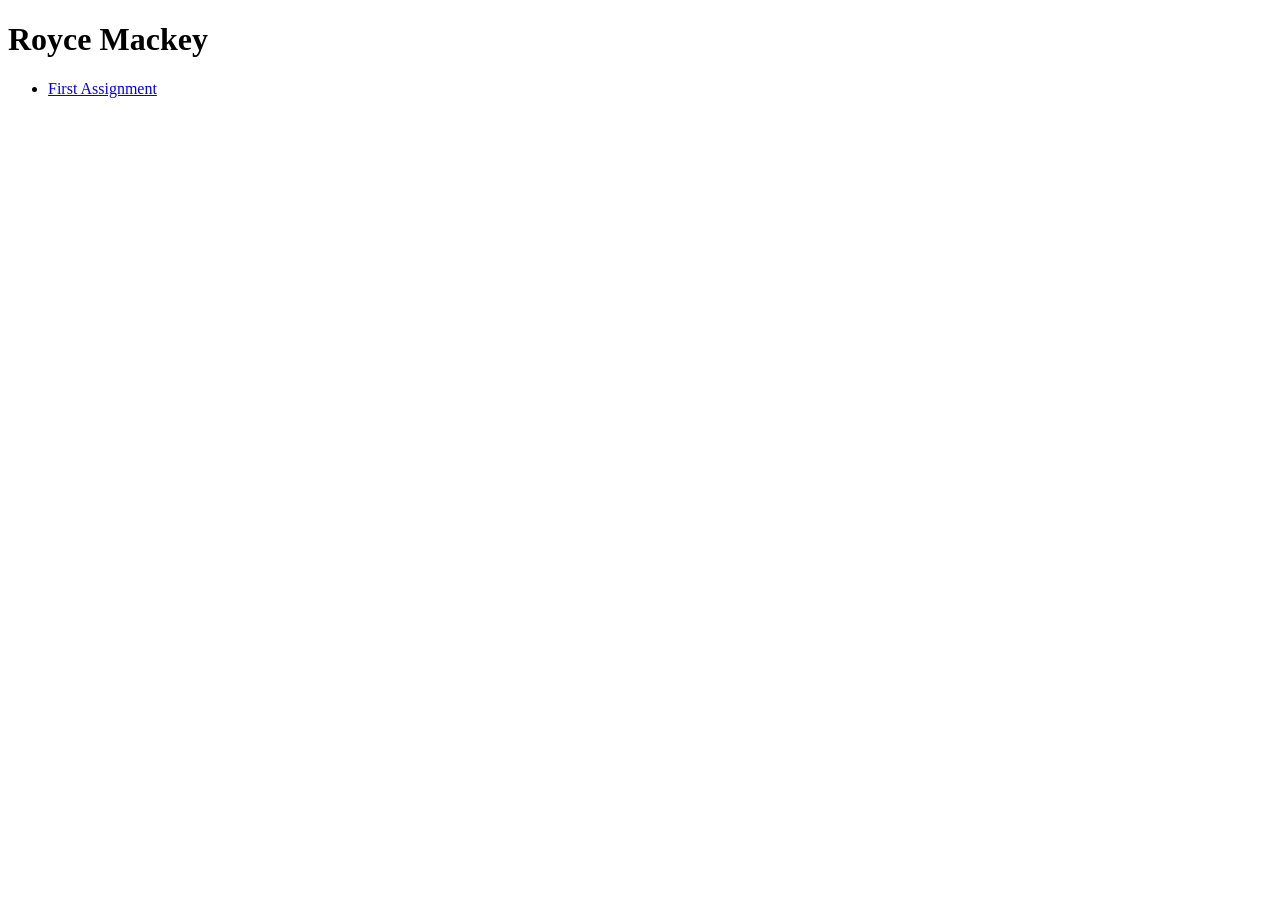
==== index.html @ d095460f "Added new project" ====
<!doctype html>

<html lang="en">
<head>
  <meta charset="utf-8">

  <title>IFSC 1310 | Royce Mackey</title>
  <meta name="description" content="Workspace for IFSC class" />
  <meta name="author" content="Royce Mackey" />

</head>

<body>
  <h1>Royce Mackey</h1>
  
  <ul>
      <li><a href="gordo/index.html">First Assignment</a></li>
      
  </ul>
  
  
  
  
  
  
</body>
</html>
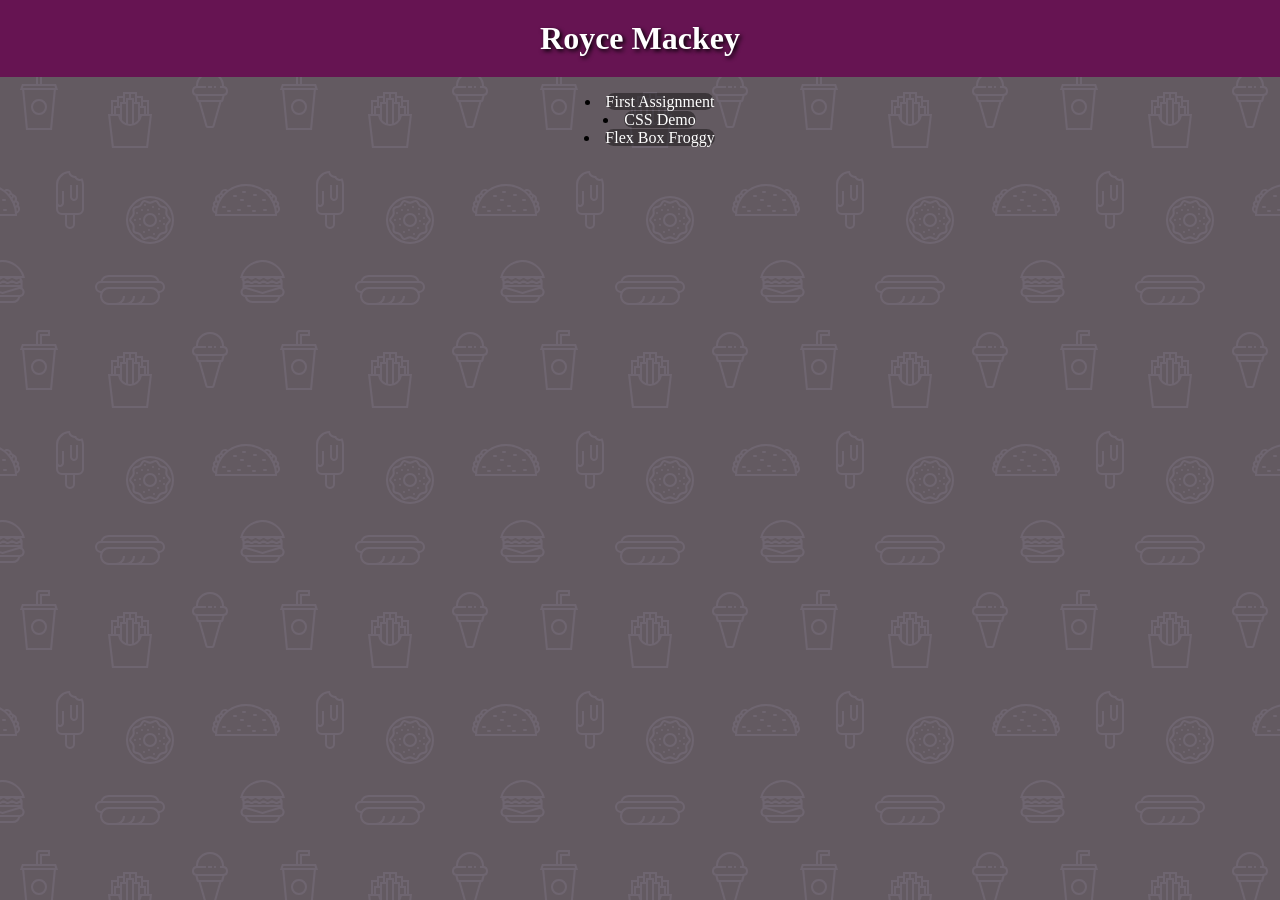
==== commit 977e0fa5: "flexbox froggy" ====
--- a/index.html
+++ b/index.html
@@ -7,6 +7,7 @@
   <title>IFSC 1310 | Royce Mackey</title>
   <meta name="description" content="Workspace for IFSC class" />
   <meta name="author" content="Royce Mackey" />
+  <link rel="stylesheet" href="assets/css/style.css"/>
 
 </head>
 
@@ -15,7 +16,8 @@
   
   <ul>
       <li><a href="gordo/index.html">First Assignment</a></li>
-      
+      <li><a href="css-demo/index.html">CSS Demo</a></li>
+      <li><a href="flexboxfroggy/index.html">Flex Box Froggy</a></li>
   </ul>
   
   
--- a/assets/css/style.css
+++ b/assets/css/style.css
@@ -0,0 +1,59 @@
+body{
+    background:#635A61;
+    margin:0;
+    padding:0;
+    
+background-image: url("data:image/svg+xml,%3Csvg xmlns='http://www.w3.org/2000/svg' width='260' height='260' viewBox='0 0 260 260'%3E%3Cg fill-rule='evenodd'%3E%3Cg fill='%239C92AC' fill-opacity='0.19'%3E%3Cpath d='M24.37 16c.2.65.39 1.32.54 2H21.17l1.17 2.34.45.9-.24.11V28a5 5 0 0 1-2.23 8.94l-.02.06a8 8 0 0 1-7.75 6h-20a8 8 0 0 1-7.74-6l-.02-.06A5 5 0 0 1-17.45 28v-6.76l-.79-1.58-.44-.9.9-.44.63-.32H-20a23.01 23.01 0 0 1 44.37-2zm-36.82 2a1 1 0 0 0-.44.1l-3.1 1.56.89 1.79 1.31-.66a3 3 0 0 1 2.69 0l2.2 1.1a1 1 0 0 0 .9 0l2.21-1.1a3 3 0 0 1 2.69 0l2.2 1.1a1 1 0 0 0 .9 0l2.21-1.1a3 3 0 0 1 2.69 0l2.2 1.1a1 1 0 0 0 .86.02l2.88-1.27a3 3 0 0 1 2.43 0l2.88 1.27a1 1 0 0 0 .85-.02l3.1-1.55-.89-1.79-1.42.71a3 3 0 0 1-2.56.06l-2.77-1.23a1 1 0 0 0-.4-.09h-.01a1 1 0 0 0-.4.09l-2.78 1.23a3 3 0 0 1-2.56-.06l-2.3-1.15a1 1 0 0 0-.45-.11h-.01a1 1 0 0 0-.44.1L.9 19.22a3 3 0 0 1-2.69 0l-2.2-1.1a1 1 0 0 0-.45-.11h-.01a1 1 0 0 0-.44.1l-2.21 1.11a3 3 0 0 1-2.69 0l-2.2-1.1a1 1 0 0 0-.45-.11h-.01zm0-2h-4.9a21.01 21.01 0 0 1 39.61 0h-2.09l-.06-.13-.26.13h-32.31zm30.35 7.68l1.36-.68h1.3v2h-36v-1.15l.34-.17 1.36-.68h2.59l1.36.68a3 3 0 0 0 2.69 0l1.36-.68h2.59l1.36.68a3 3 0 0 0 2.69 0L2.26 23h2.59l1.36.68a3 3 0 0 0 2.56.06l1.67-.74h3.23l1.67.74a3 3 0 0 0 2.56-.06zM-13.82 27l16.37 4.91L18.93 27h-32.75zm-.63 2h.34l16.66 5 16.67-5h.33a3 3 0 1 1 0 6h-34a3 3 0 1 1 0-6zm1.35 8a6 6 0 0 0 5.65 4h20a6 6 0 0 0 5.66-4H-13.1z'/%3E%3Cpath id='path6_fill-copy' d='M284.37 16c.2.65.39 1.32.54 2H281.17l1.17 2.34.45.9-.24.11V28a5 5 0 0 1-2.23 8.94l-.02.06a8 8 0 0 1-7.75 6h-20a8 8 0 0 1-7.74-6l-.02-.06a5 5 0 0 1-2.24-8.94v-6.76l-.79-1.58-.44-.9.9-.44.63-.32H240a23.01 23.01 0 0 1 44.37-2zm-36.82 2a1 1 0 0 0-.44.1l-3.1 1.56.89 1.79 1.31-.66a3 3 0 0 1 2.69 0l2.2 1.1a1 1 0 0 0 .9 0l2.21-1.1a3 3 0 0 1 2.69 0l2.2 1.1a1 1 0 0 0 .9 0l2.21-1.1a3 3 0 0 1 2.69 0l2.2 1.1a1 1 0 0 0 .86.02l2.88-1.27a3 3 0 0 1 2.43 0l2.88 1.27a1 1 0 0 0 .85-.02l3.1-1.55-.89-1.79-1.42.71a3 3 0 0 1-2.56.06l-2.77-1.23a1 1 0 0 0-.4-.09h-.01a1 1 0 0 0-.4.09l-2.78 1.23a3 3 0 0 1-2.56-.06l-2.3-1.15a1 1 0 0 0-.45-.11h-.01a1 1 0 0 0-.44.1l-2.21 1.11a3 3 0 0 1-2.69 0l-2.2-1.1a1 1 0 0 0-.45-.11h-.01a1 1 0 0 0-.44.1l-2.21 1.11a3 3 0 0 1-2.69 0l-2.2-1.1a1 1 0 0 0-.45-.11h-.01zm0-2h-4.9a21.01 21.01 0 0 1 39.61 0h-2.09l-.06-.13-.26.13h-32.31zm30.35 7.68l1.36-.68h1.3v2h-36v-1.15l.34-.17 1.36-.68h2.59l1.36.68a3 3 0 0 0 2.69 0l1.36-.68h2.59l1.36.68a3 3 0 0 0 2.69 0l1.36-.68h2.59l1.36.68a3 3 0 0 0 2.56.06l1.67-.74h3.23l1.67.74a3 3 0 0 0 2.56-.06zM246.18 27l16.37 4.91L278.93 27h-32.75zm-.63 2h.34l16.66 5 16.67-5h.33a3 3 0 1 1 0 6h-34a3 3 0 1 1 0-6zm1.35 8a6 6 0 0 0 5.65 4h20a6 6 0 0 0 5.66-4H246.9z'/%3E%3Cpath d='M159.5 21.02A9 9 0 0 0 151 15h-42a9 9 0 0 0-8.5 6.02 6 6 0 0 0 .02 11.96A8.99 8.99 0 0 0 109 45h42a9 9 0 0 0 8.48-12.02 6 6 0 0 0 .02-11.96zM151 17h-42a7 7 0 0 0-6.33 4h54.66a7 7 0 0 0-6.33-4zm-9.34 26a8.98 8.98 0 0 0 3.34-7h-2a7 7 0 0 1-7 7h-4.34a8.98 8.98 0 0 0 3.34-7h-2a7 7 0 0 1-7 7h-4.34a8.98 8.98 0 0 0 3.34-7h-2a7 7 0 0 1-7 7h-7a7 7 0 1 1 0-14h42a7 7 0 1 1 0 14h-9.34zM109 27a9 9 0 0 0-7.48 4H101a4 4 0 1 1 0-8h58a4 4 0 0 1 0 8h-.52a9 9 0 0 0-7.48-4h-42z'/%3E%3Cpath d='M39 115a8 8 0 1 0 0-16 8 8 0 0 0 0 16zm6-8a6 6 0 1 1-12 0 6 6 0 0 1 12 0zm-3-29v-2h8v-6H40a4 4 0 0 0-4 4v10H22l-1.33 4-.67 2h2.19L26 130h26l3.81-40H58l-.67-2L56 84H42v-6zm-4-4v10h2V74h8v-2h-8a2 2 0 0 0-2 2zm2 12h14.56l.67 2H22.77l.67-2H40zm13.8 4H24.2l3.62 38h22.36l3.62-38z'/%3E%3Cpath d='M129 92h-6v4h-6v4h-6v14h-3l.24 2 3.76 32h36l3.76-32 .24-2h-3v-14h-6v-4h-6v-4h-8zm18 22v-12h-4v4h3v8h1zm-3 0v-6h-4v6h4zm-6 6v-16h-4v19.17c1.6-.7 2.97-1.8 4-3.17zm-6 3.8V100h-4v23.8a10.04 10.04 0 0 0 4 0zm-6-.63V104h-4v16a10.04 10.04 0 0 0 4 3.17zm-6-9.17v-6h-4v6h4zm-6 0v-8h3v-4h-4v12h1zm27-12v-4h-4v4h3v4h1v-4zm-6 0v-8h-4v4h3v4h1zm-6-4v-4h-4v8h1v-4h3zm-6 4v-4h-4v8h1v-4h3zm7 24a12 12 0 0 0 11.83-10h7.92l-3.53 30h-32.44l-3.53-30h7.92A12 12 0 0 0 130 126z'/%3E%3Cpath d='M212 86v2h-4v-2h4zm4 0h-2v2h2v-2zm-20 0v.1a5 5 0 0 0-.56 9.65l.06.25 1.12 4.48a2 2 0 0 0 1.94 1.52h.01l7.02 24.55a2 2 0 0 0 1.92 1.45h4.98a2 2 0 0 0 1.92-1.45l7.02-24.55a2 2 0 0 0 1.95-1.52L224.5 96l.06-.25a5 5 0 0 0-.56-9.65V86a14 14 0 0 0-28 0zm4 0h6v2h-9a3 3 0 1 0 0 6H223a3 3 0 1 0 0-6H220v-2h2a12 12 0 1 0-24 0h2zm-1.44 14l-1-4h24.88l-1 4h-22.88zm8.95 26l-6.86-24h18.7l-6.86 24h-4.98zM150 242a22 22 0 1 0 0-44 22 22 0 0 0 0 44zm24-22a24 24 0 1 1-48 0 24 24 0 0 1 48 0zm-28.38 17.73l2.04-.87a6 6 0 0 1 4.68 0l2.04.87a2 2 0 0 0 2.5-.82l1.14-1.9a6 6 0 0 1 3.79-2.75l2.15-.5a2 2 0 0 0 1.54-2.12l-.19-2.2a6 6 0 0 1 1.45-4.46l1.45-1.67a2 2 0 0 0 0-2.62l-1.45-1.67a6 6 0 0 1-1.45-4.46l.2-2.2a2 2 0 0 0-1.55-2.13l-2.15-.5a6 6 0 0 1-3.8-2.75l-1.13-1.9a2 2 0 0 0-2.5-.8l-2.04.86a6 6 0 0 1-4.68 0l-2.04-.87a2 2 0 0 0-2.5.82l-1.14 1.9a6 6 0 0 1-3.79 2.75l-2.15.5a2 2 0 0 0-1.54 2.12l.19 2.2a6 6 0 0 1-1.45 4.46l-1.45 1.67a2 2 0 0 0 0 2.62l1.45 1.67a6 6 0 0 1 1.45 4.46l-.2 2.2a2 2 0 0 0 1.55 2.13l2.15.5a6 6 0 0 1 3.8 2.75l1.13 1.9a2 2 0 0 0 2.5.8zm2.82.97a4 4 0 0 1 3.12 0l2.04.87a4 4 0 0 0 4.99-1.62l1.14-1.9a4 4 0 0 1 2.53-1.84l2.15-.5a4 4 0 0 0 3.09-4.24l-.2-2.2a4 4 0 0 1 .97-2.98l1.45-1.67a4 4 0 0 0 0-5.24l-1.45-1.67a4 4 0 0 1-.97-2.97l.2-2.2a4 4 0 0 0-3.09-4.25l-2.15-.5a4 4 0 0 1-2.53-1.84l-1.14-1.9a4 4 0 0 0-5-1.62l-2.03.87a4 4 0 0 1-3.12 0l-2.04-.87a4 4 0 0 0-4.99 1.62l-1.14 1.9a4 4 0 0 1-2.53 1.84l-2.15.5a4 4 0 0 0-3.09 4.24l.2 2.2a4 4 0 0 1-.97 2.98l-1.45 1.67a4 4 0 0 0 0 5.24l1.45 1.67a4 4 0 0 1 .97 2.97l-.2 2.2a4 4 0 0 0 3.09 4.25l2.15.5a4 4 0 0 1 2.53 1.84l1.14 1.9a4 4 0 0 0 5 1.62l2.03-.87zM152 207a1 1 0 1 1 2 0 1 1 0 0 1-2 0zm6 2a1 1 0 1 1 2 0 1 1 0 0 1-2 0zm-11 1a1 1 0 1 1 2 0 1 1 0 0 1-2 0zm-6 0a1 1 0 1 1 2 0 1 1 0 0 1-2 0zm3-5a1 1 0 1 1 2 0 1 1 0 0 1-2 0zm-8 8a1 1 0 1 1 2 0 1 1 0 0 1-2 0zm3 6a1 1 0 1 1 2 0 1 1 0 0 1-2 0zm0 6a1 1 0 1 1 2 0 1 1 0 0 1-2 0zm4 7a1 1 0 1 1 2 0 1 1 0 0 1-2 0zm5-2a1 1 0 1 1 2 0 1 1 0 0 1-2 0zm5 4a1 1 0 1 1 2 0 1 1 0 0 1-2 0zm4-6a1 1 0 1 1 2 0 1 1 0 0 1-2 0zm6-4a1 1 0 1 1 2 0 1 1 0 0 1-2 0zm-4-3a1 1 0 1 1 2 0 1 1 0 0 1-2 0zm4-3a1 1 0 1 1 2 0 1 1 0 0 1-2 0zm-5-4a1 1 0 1 1 2 0 1 1 0 0 1-2 0zm-24 6a1 1 0 1 1 2 0 1 1 0 0 1-2 0zm16 5a5 5 0 1 0 0-10 5 5 0 0 0 0 10zm7-5a7 7 0 1 1-14 0 7 7 0 0 1 14 0zm86-29a1 1 0 0 0 0 2h2a1 1 0 0 0 0-2h-2zm19 9a1 1 0 0 1 1-1h2a1 1 0 0 1 0 2h-2a1 1 0 0 1-1-1zm-14 5a1 1 0 0 0 0 2h2a1 1 0 0 0 0-2h-2zm-25 1a1 1 0 0 0 0 2h2a1 1 0 0 0 0-2h-2zm5 4a1 1 0 0 0 0 2h2a1 1 0 0 0 0-2h-2zm9 0a1 1 0 0 1 1-1h2a1 1 0 0 1 0 2h-2a1 1 0 0 1-1-1zm15 1a1 1 0 0 1 1-1h2a1 1 0 0 1 0 2h-2a1 1 0 0 1-1-1zm12-2a1 1 0 0 0 0 2h2a1 1 0 0 0 0-2h-2zm-11-14a1 1 0 0 1 1-1h2a1 1 0 0 1 0 2h-2a1 1 0 0 1-1-1zm-19 0a1 1 0 0 0 0 2h2a1 1 0 0 0 0-2h-2zm6 5a1 1 0 0 1 1-1h2a1 1 0 0 1 0 2h-2a1 1 0 0 1-1-1zm-25 15c0-.47.01-.94.03-1.4a5 5 0 0 1-1.7-8 3.99 3.99 0 0 1 1.88-5.18 5 5 0 0 1 3.4-6.22 3 3 0 0 1 1.46-1.05 5 5 0 0 1 7.76-3.27A30.86 30.86 0 0 1 246 184c6.79 0 13.06 2.18 18.17 5.88a5 5 0 0 1 7.76 3.27 3 3 0 0 1 1.47 1.05 5 5 0 0 1 3.4 6.22 4 4 0 0 1 1.87 5.18 4.98 4.98 0 0 1-1.7 8c.02.46.03.93.03 1.4v1h-62v-1zm.83-7.17a30.9 30.9 0 0 0-.62 3.57 3 3 0 0 1-.61-4.2c.37.28.78.49 1.23.63zm1.49-4.61c-.36.87-.68 1.76-.96 2.68a2 2 0 0 1-.21-3.71c.33.4.73.75 1.17 1.03zm2.32-4.54c-.54.86-1.03 1.76-1.49 2.68a3 3 0 0 1-.07-4.67 3 3 0 0 0 1.56 1.99zm1.14-1.7c.35-.5.72-.98 1.1-1.46a1 1 0 1 0-1.1 1.45zm5.34-5.77c-1.03.86-2 1.79-2.9 2.77a3 3 0 0 0-1.11-.77 3 3 0 0 1 4-2zm42.66 2.77c-.9-.98-1.87-1.9-2.9-2.77a3 3 0 0 1 4.01 2 3 3 0 0 0-1.1.77zm1.34 1.54c.38.48.75.96 1.1 1.45a1 1 0 1 0-1.1-1.45zm3.73 5.84c-.46-.92-.95-1.82-1.5-2.68a3 3 0 0 0 1.57-1.99 3 3 0 0 1-.07 4.67zm1.8 4.53c-.29-.9-.6-1.8-.97-2.67.44-.28.84-.63 1.17-1.03a2 2 0 0 1-.2 3.7zm1.14 5.51c-.14-1.21-.35-2.4-.62-3.57.45-.14.86-.35 1.23-.63a2.99 2.99 0 0 1-.6 4.2zM275 214a29 29 0 0 0-57.97 0h57.96zM72.33 198.12c-.21-.32-.34-.7-.34-1.12v-12h-2v12a4.01 4.01 0 0 0 7.09 2.54c.57-.69.91-1.57.91-2.54v-12h-2v12a1.99 1.99 0 0 1-2 2 2 2 0 0 1-1.66-.88zM75 176c.38 0 .74-.04 1.1-.12a4 4 0 0 0 6.19 2.4A13.94 13.94 0 0 1 84 185v24a6 6 0 0 1-6 6h-3v9a5 5 0 1 1-10 0v-9h-3a6 6 0 0 1-6-6v-24a14 14 0 0 1 14-14 5 5 0 0 0 5 5zm-17 15v12a1.99 1.99 0 0 0 1.22 1.84 2 2 0 0 0 2.44-.72c.21-.32.34-.7.34-1.12v-12h2v12a3.98 3.98 0 0 1-5.35 3.77 3.98 3.98 0 0 1-.65-.3V209a4 4 0 0 0 4 4h16a4 4 0 0 0 4-4v-24c.01-1.53-.23-2.88-.72-4.17-.43.1-.87.16-1.28.17a6 6 0 0 1-5.2-3 7 7 0 0 1-6.47-4.88A12 12 0 0 0 58 185v6zm9 24v9a3 3 0 1 0 6 0v-9h-6z'/%3E%3Cpath d='M-17 191a1 1 0 0 0 0 2h2a1 1 0 0 0 0-2h-2zm19 9a1 1 0 0 1 1-1h2a1 1 0 0 1 0 2H3a1 1 0 0 1-1-1zm-14 5a1 1 0 0 0 0 2h2a1 1 0 0 0 0-2h-2zm-25 1a1 1 0 0 0 0 2h2a1 1 0 0 0 0-2h-2zm5 4a1 1 0 0 0 0 2h2a1 1 0 0 0 0-2h-2zm9 0a1 1 0 0 1 1-1h2a1 1 0 0 1 0 2h-2a1 1 0 0 1-1-1zm15 1a1 1 0 0 1 1-1h2a1 1 0 0 1 0 2h-2a1 1 0 0 1-1-1zm12-2a1 1 0 0 0 0 2h2a1 1 0 0 0 0-2H4zm-11-14a1 1 0 0 1 1-1h2a1 1 0 0 1 0 2h-2a1 1 0 0 1-1-1zm-19 0a1 1 0 0 0 0 2h2a1 1 0 0 0 0-2h-2zm6 5a1 1 0 0 1 1-1h2a1 1 0 0 1 0 2h-2a1 1 0 0 1-1-1zm-25 15c0-.47.01-.94.03-1.4a5 5 0 0 1-1.7-8 3.99 3.99 0 0 1 1.88-5.18 5 5 0 0 1 3.4-6.22 3 3 0 0 1 1.46-1.05 5 5 0 0 1 7.76-3.27A30.86 30.86 0 0 1-14 184c6.79 0 13.06 2.18 18.17 5.88a5 5 0 0 1 7.76 3.27 3 3 0 0 1 1.47 1.05 5 5 0 0 1 3.4 6.22 4 4 0 0 1 1.87 5.18 4.98 4.98 0 0 1-1.7 8c.02.46.03.93.03 1.4v1h-62v-1zm.83-7.17a30.9 30.9 0 0 0-.62 3.57 3 3 0 0 1-.61-4.2c.37.28.78.49 1.23.63zm1.49-4.61c-.36.87-.68 1.76-.96 2.68a2 2 0 0 1-.21-3.71c.33.4.73.75 1.17 1.03zm2.32-4.54c-.54.86-1.03 1.76-1.49 2.68a3 3 0 0 1-.07-4.67 3 3 0 0 0 1.56 1.99zm1.14-1.7c.35-.5.72-.98 1.1-1.46a1 1 0 1 0-1.1 1.45zm5.34-5.77c-1.03.86-2 1.79-2.9 2.77a3 3 0 0 0-1.11-.77 3 3 0 0 1 4-2zm42.66 2.77c-.9-.98-1.87-1.9-2.9-2.77a3 3 0 0 1 4.01 2 3 3 0 0 0-1.1.77zm1.34 1.54c.38.48.75.96 1.1 1.45a1 1 0 1 0-1.1-1.45zm3.73 5.84c-.46-.92-.95-1.82-1.5-2.68a3 3 0 0 0 1.57-1.99 3 3 0 0 1-.07 4.67zm1.8 4.53c-.29-.9-.6-1.8-.97-2.67.44-.28.84-.63 1.17-1.03a2 2 0 0 1-.2 3.7zm1.14 5.51c-.14-1.21-.35-2.4-.62-3.57.45-.14.86-.35 1.23-.63a2.99 2.99 0 0 1-.6 4.2zM15 214a29 29 0 0 0-57.97 0h57.96z'/%3E%3C/g%3E%3C/g%3E%3C/svg%3E");
+
+
+
+
+
+
+
+
+
+}
+
+
+
+h1{ 
+    padding:20px;
+    margin:0;
+    display: block;
+    color:#fff;
+    text-align: center;
+    text-shadow: 2px 2px 4px #000;
+    background-color: #661452;
+}
+
+
+ul{
+
+  display: flex;
+  flex-direction: column;
+
+    justify-content:space-evenly;
+   align-items:center;
+   
+}
+
+
+ul a{
+    padding 5px;
+    margin:5px;
+ 
+    color:#FFFFFF;
+  text-decoration: none;
+  background-color:#636159;
+  
+  border-radius:20px;
+  background-color: rgba(0, 0, 0, .4);
+  transition: .5;
+  
+}
+
+
+ul a:hover{
+     background-color: rgba(0, 0, 0, .8);
+}
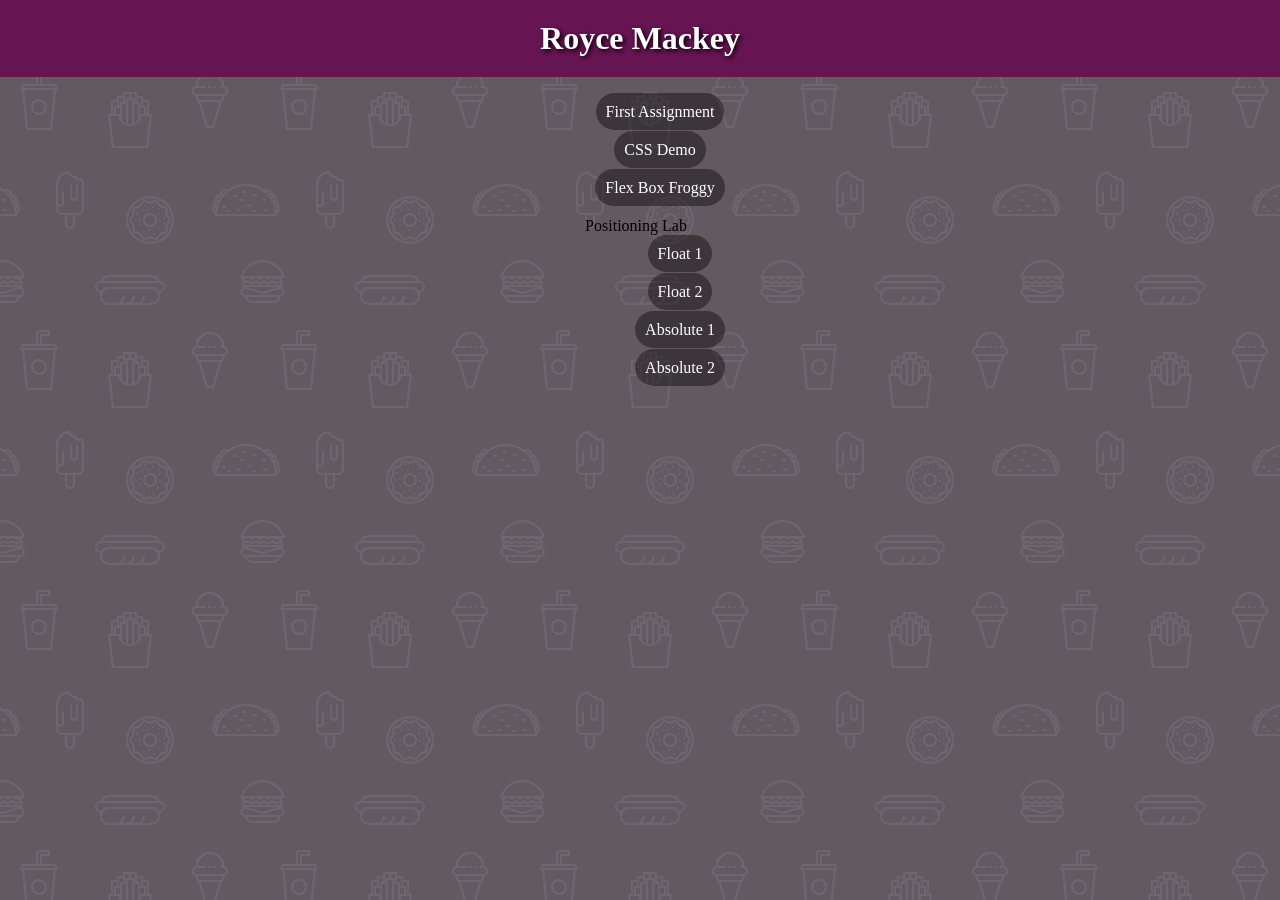
==== commit 6e7ebbe7: "positioning lab" ====
--- a/index.html
+++ b/index.html
@@ -18,6 +18,22 @@
       <li><a href="gordo/index.html">First Assignment</a></li>
       <li><a href="css-demo/index.html">CSS Demo</a></li>
       <li><a href="flexboxfroggy/index.html">Flex Box Froggy</a></li>
+      <li>Positioning Lab
+      <ul>
+        <li><a href="positioning-lab/float-1.html">Float 1</a></li>
+         <li><a href="positioning-lab/float-2.html">Float 2</a></li>
+          <li><a href="positioning-lab/absolute-1.html">Absolute 1</a></li>
+           <li><a href="positioning-lab/absolute-2.html">Absolute 2</a></li>
+        
+        
+        
+      </ul>
+      
+      
+     
+      
+      </li>
+    
   </ul>
   
   
--- a/assets/css/style.css
+++ b/assets/css/style.css
@@ -40,20 +40,26 @@
 
 
 ul a{
-    padding 5px;
-    margin:5px;
  
+    padding:10px;
     color:#FFFFFF;
   text-decoration: none;
   background-color:#636159;
   
   border-radius:20px;
   background-color: rgba(0, 0, 0, .4);
-  transition: .5;
+  transition: .7s;
   
 }
 
 
 ul a:hover{
      background-color: rgba(0, 0, 0, .8);
+}
+
+ul li{
+    padding:10px;
+    justify-content:space-around;
+     list-style-type: none;
+    
 }
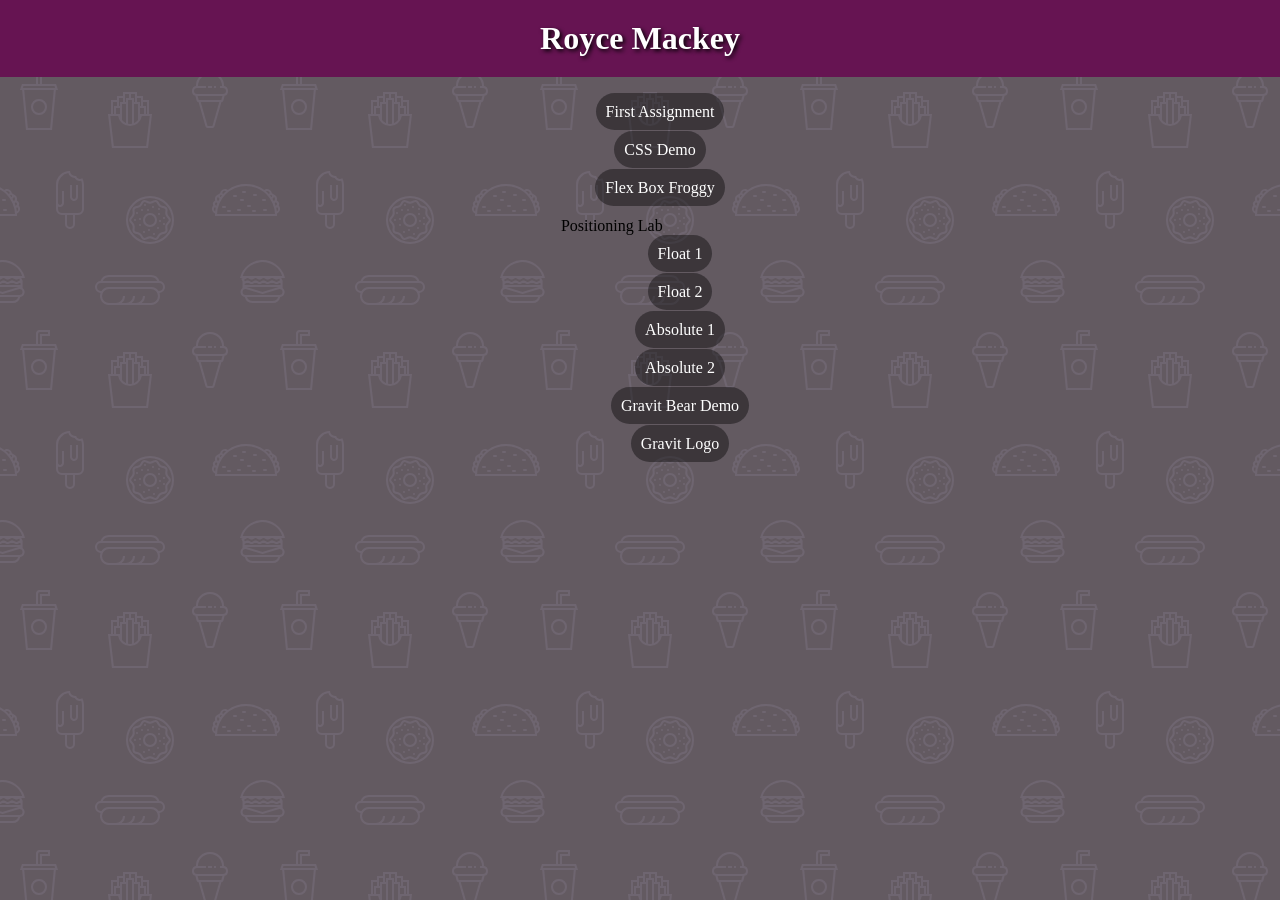
==== commit 0112b201: "gravit logo" ====
--- a/index.html
+++ b/index.html
@@ -24,7 +24,8 @@
          <li><a href="positioning-lab/float-2.html">Float 2</a></li>
           <li><a href="positioning-lab/absolute-1.html">Absolute 1</a></li>
            <li><a href="positioning-lab/absolute-2.html">Absolute 2</a></li>
-        
+           <li><a href="assets/img/bearstar.jpg">Gravit Bear Demo</a></li>
+            <li><a href="assets/img/gravit-logo.jpg">Gravit Logo</a></li>
         
         
       </ul>
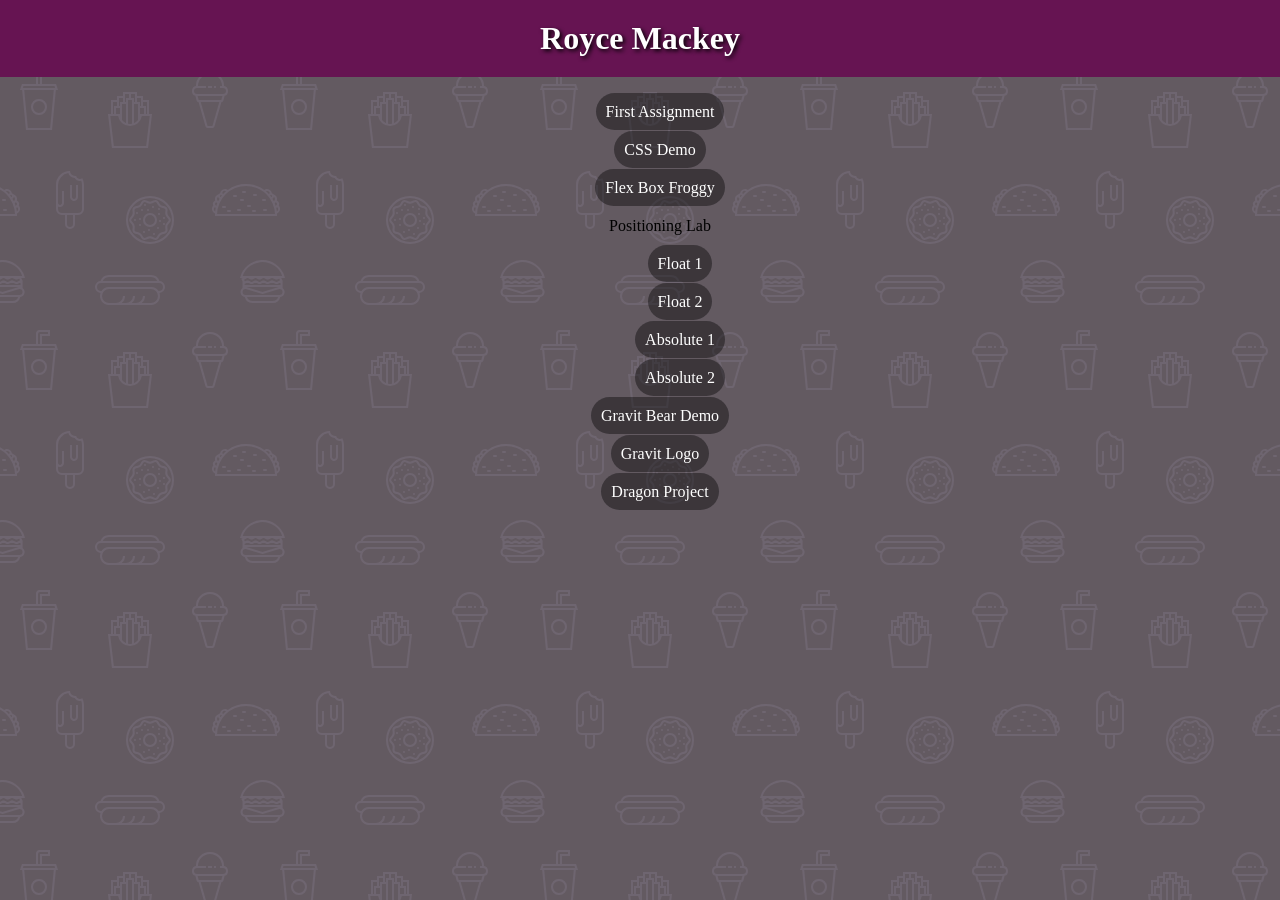
==== commit 760413ae: "Dragon Project" ====
--- a/index.html
+++ b/index.html
@@ -8,7 +8,7 @@
   <meta name="description" content="Workspace for IFSC class" />
   <meta name="author" content="Royce Mackey" />
   <link rel="stylesheet" href="assets/css/style.css"/>
-
+  <meta name="robots" content="noindex">
 </head>
 
 <body>
@@ -18,22 +18,22 @@
       <li><a href="gordo/index.html">First Assignment</a></li>
       <li><a href="css-demo/index.html">CSS Demo</a></li>
       <li><a href="flexboxfroggy/index.html">Flex Box Froggy</a></li>
-      <li>Positioning Lab
+      <li>Positioning Lab</li>
       <ul>
         <li><a href="positioning-lab/float-1.html">Float 1</a></li>
          <li><a href="positioning-lab/float-2.html">Float 2</a></li>
           <li><a href="positioning-lab/absolute-1.html">Absolute 1</a></li>
            <li><a href="positioning-lab/absolute-2.html">Absolute 2</a></li>
-           <li><a href="assets/img/bearstar.jpg">Gravit Bear Demo</a></li>
-            <li><a href="assets/img/gravit-logo.jpg">Gravit Logo</a></li>
         
         
-      </ul>
-      
+       </ul>
+       <li><a href="assets/img/bearstar.jpg">Gravit Bear Demo</a></li>
+            <li><a href="assets/img/gravit-logo.jpg">Gravit Logo</a></li>
+            <li><a href="dragon/index.html">Dragon Project</a></li>
       
      
       
-      </li>
+      
     
   </ul>
   
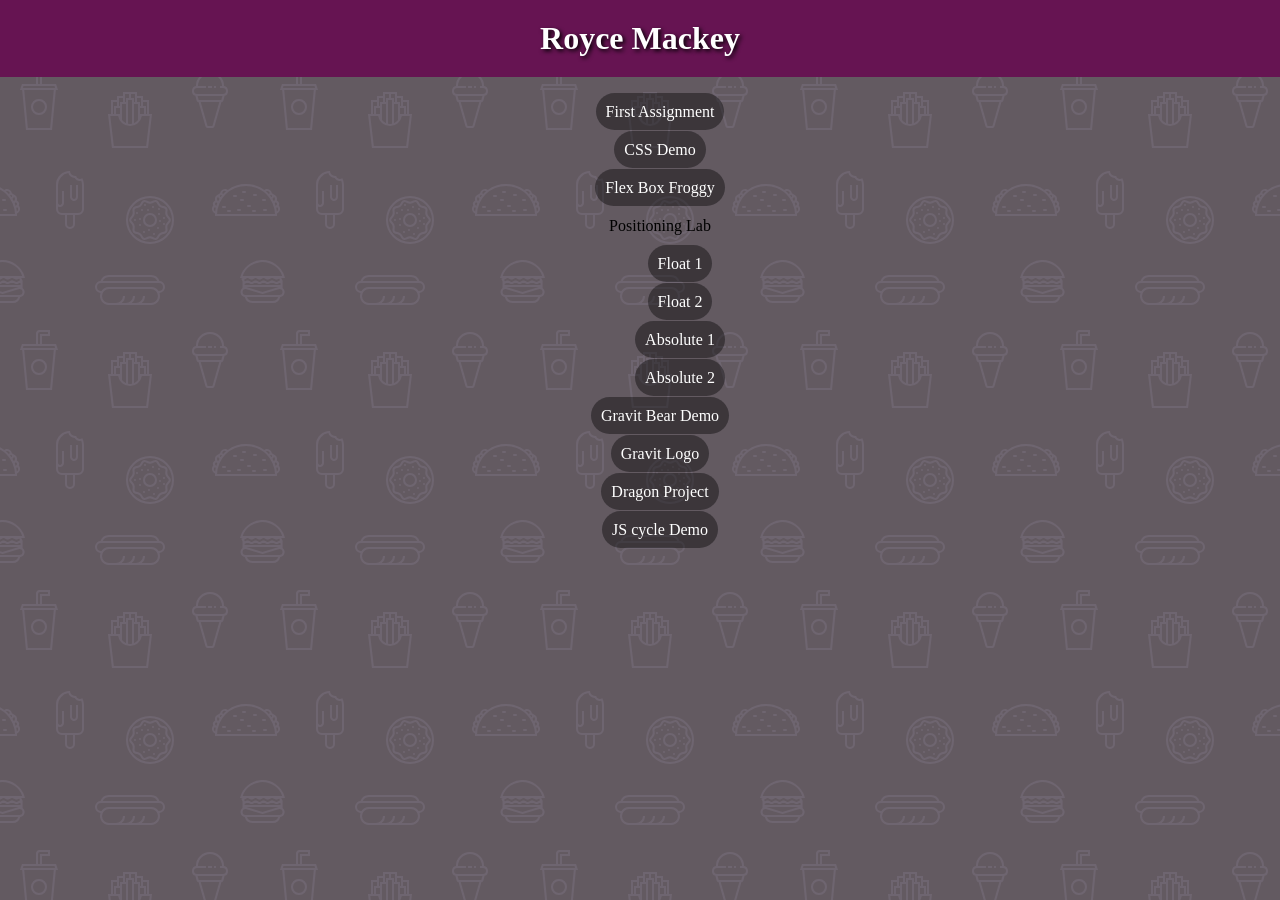
==== commit 5c02916f: "cycle demo and dragon changes" ====
--- a/index.html
+++ b/index.html
@@ -30,11 +30,8 @@
        <li><a href="assets/img/bearstar.jpg">Gravit Bear Demo</a></li>
             <li><a href="assets/img/gravit-logo.jpg">Gravit Logo</a></li>
             <li><a href="dragon/index.html">Dragon Project</a></li>
-      
-     
-      
-      
-    
+           <li><a href="cycle/index.html">JS cycle Demo</a></li>
+          
   </ul>
   
   
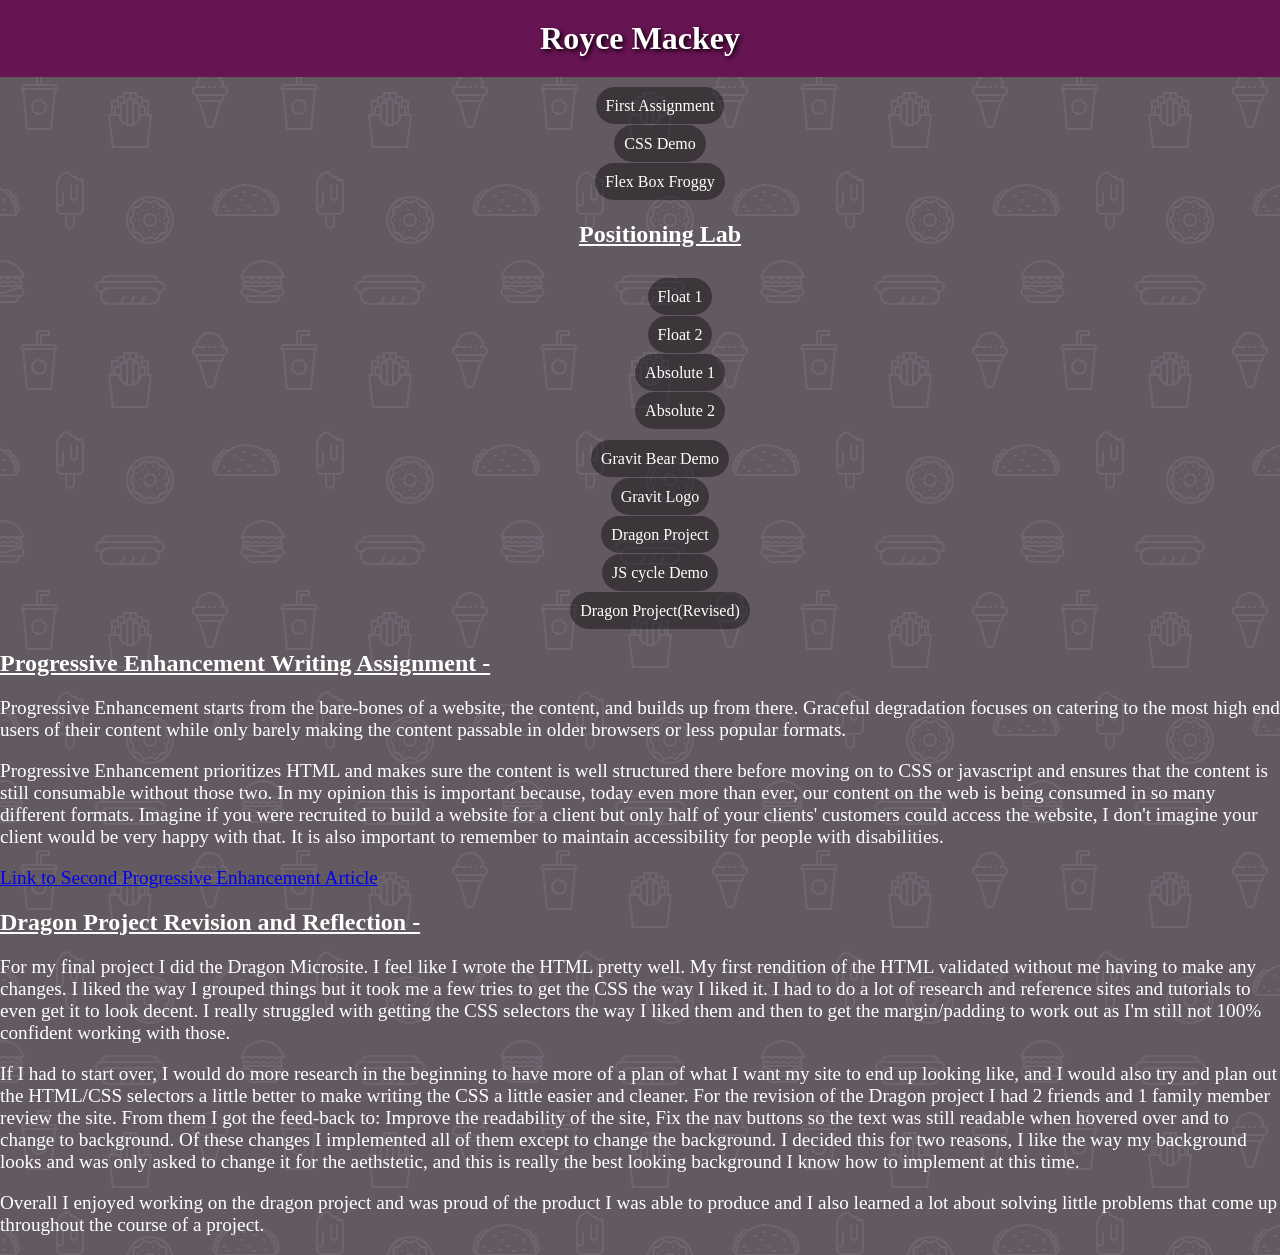
==== commit 5f629719: "Final Project, Last Push" ====
--- a/index.html
+++ b/index.html
@@ -18,7 +18,7 @@
       <li><a href="gordo/index.html">First Assignment</a></li>
       <li><a href="css-demo/index.html">CSS Demo</a></li>
       <li><a href="flexboxfroggy/index.html">Flex Box Froggy</a></li>
-      <li>Positioning Lab</li>
+      <h2>Positioning Lab</h2>
       <ul>
         <li><a href="positioning-lab/float-1.html">Float 1</a></li>
          <li><a href="positioning-lab/float-2.html">Float 2</a></li>
@@ -31,10 +31,28 @@
             <li><a href="assets/img/gravit-logo.jpg">Gravit Logo</a></li>
             <li><a href="dragon/index.html">Dragon Project</a></li>
            <li><a href="cycle/index.html">JS cycle Demo</a></li>
-          
+           <li><a href="dragon-revised/index.html">Dragon Project(Revised)</a></li>
   </ul>
   
+  <h2>Progressive Enhancement Writing Assignment -</h2>
+  <p>Progressive Enhancement starts from the bare-bones of a website, the content, and builds up from there. Graceful degradation focuses on catering to the most high end users of their content while only barely making the content passable in older browsers or less popular formats. 
+</p>
+  <p>Progressive Enhancement prioritizes HTML and makes sure the content is well structured there before moving on to CSS or javascript and ensures that the content is still consumable without those two. In my opinion this is important because, today even more than ever, our content on the web is being consumed in so many different formats. Imagine if you were recruited to build a website for a client but only half of your clients' customers could access the website, I don't imagine your client would be very happy with that. It is also important to remember to maintain accessibility for people with disabilities.
+</p>
+<a href="https://developer.mozilla.org/en-US/docs/Glossary/Progressive_Enhancement" id="pelink">Link to Second Progressive Enhancement Article</a>
   
+  
+  
+  
+  
+  <h2>Dragon Project Revision and Reflection - </h2>
+  <p>For my final project I did the Dragon Microsite. I feel like I wrote the HTML pretty well. My first rendition of the HTML validated without me having to make any changes. I liked the way I grouped things but it took me a few tries to get the CSS the way I liked it. I had to do a lot of research and reference sites and tutorials to even get it to look decent. I really struggled with getting the CSS selectors the way I liked them and then to get the margin/padding to work out as I'm still not 100% confident working with those.
+</p>
+  <p>If I had to start over, I would do more research in the beginning to have more of a plan of what I want my site to end up looking like, and I would also try and plan out the HTML/CSS selectors a little better to make writing the CSS a little easier and cleaner. For the revision of the Dragon project I had 2 friends and 1 family member review the site. From them I got the feed-back to:
+Improve the readability of the site, Fix the nav buttons so the text was still readable when hovered over and to change to background. Of these changes I implemented all of them except to change the background. I decided this for two reasons, I like the way my background looks and was only asked to change it for the aethstetic, and this is really the best looking background I know how to implement at this time.
+</p>
+  <p>Overall I enjoyed working on the dragon project and was proud of the product I was able to produce and I also learned a lot about solving little problems that come up throughout the course of a project.
+</p>
   
   
   
--- a/assets/css/style.css
+++ b/assets/css/style.css
@@ -5,7 +5,7 @@
     
 background-image: url("data:image/svg+xml,%3Csvg xmlns='http://www.w3.org/2000/svg' width='260' height='260' viewBox='0 0 260 260'%3E%3Cg fill-rule='evenodd'%3E%3Cg fill='%239C92AC' fill-opacity='0.19'%3E%3Cpath d='M24.37 16c.2.65.39 1.32.54 2H21.17l1.17 2.34.45.9-.24.11V28a5 5 0 0 1-2.23 8.94l-.02.06a8 8 0 0 1-7.75 6h-20a8 8 0 0 1-7.74-6l-.02-.06A5 5 0 0 1-17.45 28v-6.76l-.79-1.58-.44-.9.9-.44.63-.32H-20a23.01 23.01 0 0 1 44.37-2zm-36.82 2a1 1 0 0 0-.44.1l-3.1 1.56.89 1.79 1.31-.66a3 3 0 0 1 2.69 0l2.2 1.1a1 1 0 0 0 .9 0l2.21-1.1a3 3 0 0 1 2.69 0l2.2 1.1a1 1 0 0 0 .9 0l2.21-1.1a3 3 0 0 1 2.69 0l2.2 1.1a1 1 0 0 0 .86.02l2.88-1.27a3 3 0 0 1 2.43 0l2.88 1.27a1 1 0 0 0 .85-.02l3.1-1.55-.89-1.79-1.42.71a3 3 0 0 1-2.56.06l-2.77-1.23a1 1 0 0 0-.4-.09h-.01a1 1 0 0 0-.4.09l-2.78 1.23a3 3 0 0 1-2.56-.06l-2.3-1.15a1 1 0 0 0-.45-.11h-.01a1 1 0 0 0-.44.1L.9 19.22a3 3 0 0 1-2.69 0l-2.2-1.1a1 1 0 0 0-.45-.11h-.01a1 1 0 0 0-.44.1l-2.21 1.11a3 3 0 0 1-2.69 0l-2.2-1.1a1 1 0 0 0-.45-.11h-.01zm0-2h-4.9a21.01 21.01 0 0 1 39.61 0h-2.09l-.06-.13-.26.13h-32.31zm30.35 7.68l1.36-.68h1.3v2h-36v-1.15l.34-.17 1.36-.68h2.59l1.36.68a3 3 0 0 0 2.69 0l1.36-.68h2.59l1.36.68a3 3 0 0 0 2.69 0L2.26 23h2.59l1.36.68a3 3 0 0 0 2.56.06l1.67-.74h3.23l1.67.74a3 3 0 0 0 2.56-.06zM-13.82 27l16.37 4.91L18.93 27h-32.75zm-.63 2h.34l16.66 5 16.67-5h.33a3 3 0 1 1 0 6h-34a3 3 0 1 1 0-6zm1.35 8a6 6 0 0 0 5.65 4h20a6 6 0 0 0 5.66-4H-13.1z'/%3E%3Cpath id='path6_fill-copy' d='M284.37 16c.2.65.39 1.32.54 2H281.17l1.17 2.34.45.9-.24.11V28a5 5 0 0 1-2.23 8.94l-.02.06a8 8 0 0 1-7.75 6h-20a8 8 0 0 1-7.74-6l-.02-.06a5 5 0 0 1-2.24-8.94v-6.76l-.79-1.58-.44-.9.9-.44.63-.32H240a23.01 23.01 0 0 1 44.37-2zm-36.82 2a1 1 0 0 0-.44.1l-3.1 1.56.89 1.79 1.31-.66a3 3 0 0 1 2.69 0l2.2 1.1a1 1 0 0 0 .9 0l2.21-1.1a3 3 0 0 1 2.69 0l2.2 1.1a1 1 0 0 0 .9 0l2.21-1.1a3 3 0 0 1 2.69 0l2.2 1.1a1 1 0 0 0 .86.02l2.88-1.27a3 3 0 0 1 2.43 0l2.88 1.27a1 1 0 0 0 .85-.02l3.1-1.55-.89-1.79-1.42.71a3 3 0 0 1-2.56.06l-2.77-1.23a1 1 0 0 0-.4-.09h-.01a1 1 0 0 0-.4.09l-2.78 1.23a3 3 0 0 1-2.56-.06l-2.3-1.15a1 1 0 0 0-.45-.11h-.01a1 1 0 0 0-.44.1l-2.21 1.11a3 3 0 0 1-2.69 0l-2.2-1.1a1 1 0 0 0-.45-.11h-.01a1 1 0 0 0-.44.1l-2.21 1.11a3 3 0 0 1-2.69 0l-2.2-1.1a1 1 0 0 0-.45-.11h-.01zm0-2h-4.9a21.01 21.01 0 0 1 39.61 0h-2.09l-.06-.13-.26.13h-32.31zm30.35 7.68l1.36-.68h1.3v2h-36v-1.15l.34-.17 1.36-.68h2.59l1.36.68a3 3 0 0 0 2.69 0l1.36-.68h2.59l1.36.68a3 3 0 0 0 2.69 0l1.36-.68h2.59l1.36.68a3 3 0 0 0 2.56.06l1.67-.74h3.23l1.67.74a3 3 0 0 0 2.56-.06zM246.18 27l16.37 4.91L278.93 27h-32.75zm-.63 2h.34l16.66 5 16.67-5h.33a3 3 0 1 1 0 6h-34a3 3 0 1 1 0-6zm1.35 8a6 6 0 0 0 5.65 4h20a6 6 0 0 0 5.66-4H246.9z'/%3E%3Cpath d='M159.5 21.02A9 9 0 0 0 151 15h-42a9 9 0 0 0-8.5 6.02 6 6 0 0 0 .02 11.96A8.99 8.99 0 0 0 109 45h42a9 9 0 0 0 8.48-12.02 6 6 0 0 0 .02-11.96zM151 17h-42a7 7 0 0 0-6.33 4h54.66a7 7 0 0 0-6.33-4zm-9.34 26a8.98 8.98 0 0 0 3.34-7h-2a7 7 0 0 1-7 7h-4.34a8.98 8.98 0 0 0 3.34-7h-2a7 7 0 0 1-7 7h-4.34a8.98 8.98 0 0 0 3.34-7h-2a7 7 0 0 1-7 7h-7a7 7 0 1 1 0-14h42a7 7 0 1 1 0 14h-9.34zM109 27a9 9 0 0 0-7.48 4H101a4 4 0 1 1 0-8h58a4 4 0 0 1 0 8h-.52a9 9 0 0 0-7.48-4h-42z'/%3E%3Cpath d='M39 115a8 8 0 1 0 0-16 8 8 0 0 0 0 16zm6-8a6 6 0 1 1-12 0 6 6 0 0 1 12 0zm-3-29v-2h8v-6H40a4 4 0 0 0-4 4v10H22l-1.33 4-.67 2h2.19L26 130h26l3.81-40H58l-.67-2L56 84H42v-6zm-4-4v10h2V74h8v-2h-8a2 2 0 0 0-2 2zm2 12h14.56l.67 2H22.77l.67-2H40zm13.8 4H24.2l3.62 38h22.36l3.62-38z'/%3E%3Cpath d='M129 92h-6v4h-6v4h-6v14h-3l.24 2 3.76 32h36l3.76-32 .24-2h-3v-14h-6v-4h-6v-4h-8zm18 22v-12h-4v4h3v8h1zm-3 0v-6h-4v6h4zm-6 6v-16h-4v19.17c1.6-.7 2.97-1.8 4-3.17zm-6 3.8V100h-4v23.8a10.04 10.04 0 0 0 4 0zm-6-.63V104h-4v16a10.04 10.04 0 0 0 4 3.17zm-6-9.17v-6h-4v6h4zm-6 0v-8h3v-4h-4v12h1zm27-12v-4h-4v4h3v4h1v-4zm-6 0v-8h-4v4h3v4h1zm-6-4v-4h-4v8h1v-4h3zm-6 4v-4h-4v8h1v-4h3zm7 24a12 12 0 0 0 11.83-10h7.92l-3.53 30h-32.44l-3.53-30h7.92A12 12 0 0 0 130 126z'/%3E%3Cpath d='M212 86v2h-4v-2h4zm4 0h-2v2h2v-2zm-20 0v.1a5 5 0 0 0-.56 9.65l.06.25 1.12 4.48a2 2 0 0 0 1.94 1.52h.01l7.02 24.55a2 2 0 0 0 1.92 1.45h4.98a2 2 0 0 0 1.92-1.45l7.02-24.55a2 2 0 0 0 1.95-1.52L224.5 96l.06-.25a5 5 0 0 0-.56-9.65V86a14 14 0 0 0-28 0zm4 0h6v2h-9a3 3 0 1 0 0 6H223a3 3 0 1 0 0-6H220v-2h2a12 12 0 1 0-24 0h2zm-1.44 14l-1-4h24.88l-1 4h-22.88zm8.95 26l-6.86-24h18.7l-6.86 24h-4.98zM150 242a22 22 0 1 0 0-44 22 22 0 0 0 0 44zm24-22a24 24 0 1 1-48 0 24 24 0 0 1 48 0zm-28.38 17.73l2.04-.87a6 6 0 0 1 4.68 0l2.04.87a2 2 0 0 0 2.5-.82l1.14-1.9a6 6 0 0 1 3.79-2.75l2.15-.5a2 2 0 0 0 1.54-2.12l-.19-2.2a6 6 0 0 1 1.45-4.46l1.45-1.67a2 2 0 0 0 0-2.62l-1.45-1.67a6 6 0 0 1-1.45-4.46l.2-2.2a2 2 0 0 0-1.55-2.13l-2.15-.5a6 6 0 0 1-3.8-2.75l-1.13-1.9a2 2 0 0 0-2.5-.8l-2.04.86a6 6 0 0 1-4.68 0l-2.04-.87a2 2 0 0 0-2.5.82l-1.14 1.9a6 6 0 0 1-3.79 2.75l-2.15.5a2 2 0 0 0-1.54 2.12l.19 2.2a6 6 0 0 1-1.45 4.46l-1.45 1.67a2 2 0 0 0 0 2.62l1.45 1.67a6 6 0 0 1 1.45 4.46l-.2 2.2a2 2 0 0 0 1.55 2.13l2.15.5a6 6 0 0 1 3.8 2.75l1.13 1.9a2 2 0 0 0 2.5.8zm2.82.97a4 4 0 0 1 3.12 0l2.04.87a4 4 0 0 0 4.99-1.62l1.14-1.9a4 4 0 0 1 2.53-1.84l2.15-.5a4 4 0 0 0 3.09-4.24l-.2-2.2a4 4 0 0 1 .97-2.98l1.45-1.67a4 4 0 0 0 0-5.24l-1.45-1.67a4 4 0 0 1-.97-2.97l.2-2.2a4 4 0 0 0-3.09-4.25l-2.15-.5a4 4 0 0 1-2.53-1.84l-1.14-1.9a4 4 0 0 0-5-1.62l-2.03.87a4 4 0 0 1-3.12 0l-2.04-.87a4 4 0 0 0-4.99 1.62l-1.14 1.9a4 4 0 0 1-2.53 1.84l-2.15.5a4 4 0 0 0-3.09 4.24l.2 2.2a4 4 0 0 1-.97 2.98l-1.45 1.67a4 4 0 0 0 0 5.24l1.45 1.67a4 4 0 0 1 .97 2.97l-.2 2.2a4 4 0 0 0 3.09 4.25l2.15.5a4 4 0 0 1 2.53 1.84l1.14 1.9a4 4 0 0 0 5 1.62l2.03-.87zM152 207a1 1 0 1 1 2 0 1 1 0 0 1-2 0zm6 2a1 1 0 1 1 2 0 1 1 0 0 1-2 0zm-11 1a1 1 0 1 1 2 0 1 1 0 0 1-2 0zm-6 0a1 1 0 1 1 2 0 1 1 0 0 1-2 0zm3-5a1 1 0 1 1 2 0 1 1 0 0 1-2 0zm-8 8a1 1 0 1 1 2 0 1 1 0 0 1-2 0zm3 6a1 1 0 1 1 2 0 1 1 0 0 1-2 0zm0 6a1 1 0 1 1 2 0 1 1 0 0 1-2 0zm4 7a1 1 0 1 1 2 0 1 1 0 0 1-2 0zm5-2a1 1 0 1 1 2 0 1 1 0 0 1-2 0zm5 4a1 1 0 1 1 2 0 1 1 0 0 1-2 0zm4-6a1 1 0 1 1 2 0 1 1 0 0 1-2 0zm6-4a1 1 0 1 1 2 0 1 1 0 0 1-2 0zm-4-3a1 1 0 1 1 2 0 1 1 0 0 1-2 0zm4-3a1 1 0 1 1 2 0 1 1 0 0 1-2 0zm-5-4a1 1 0 1 1 2 0 1 1 0 0 1-2 0zm-24 6a1 1 0 1 1 2 0 1 1 0 0 1-2 0zm16 5a5 5 0 1 0 0-10 5 5 0 0 0 0 10zm7-5a7 7 0 1 1-14 0 7 7 0 0 1 14 0zm86-29a1 1 0 0 0 0 2h2a1 1 0 0 0 0-2h-2zm19 9a1 1 0 0 1 1-1h2a1 1 0 0 1 0 2h-2a1 1 0 0 1-1-1zm-14 5a1 1 0 0 0 0 2h2a1 1 0 0 0 0-2h-2zm-25 1a1 1 0 0 0 0 2h2a1 1 0 0 0 0-2h-2zm5 4a1 1 0 0 0 0 2h2a1 1 0 0 0 0-2h-2zm9 0a1 1 0 0 1 1-1h2a1 1 0 0 1 0 2h-2a1 1 0 0 1-1-1zm15 1a1 1 0 0 1 1-1h2a1 1 0 0 1 0 2h-2a1 1 0 0 1-1-1zm12-2a1 1 0 0 0 0 2h2a1 1 0 0 0 0-2h-2zm-11-14a1 1 0 0 1 1-1h2a1 1 0 0 1 0 2h-2a1 1 0 0 1-1-1zm-19 0a1 1 0 0 0 0 2h2a1 1 0 0 0 0-2h-2zm6 5a1 1 0 0 1 1-1h2a1 1 0 0 1 0 2h-2a1 1 0 0 1-1-1zm-25 15c0-.47.01-.94.03-1.4a5 5 0 0 1-1.7-8 3.99 3.99 0 0 1 1.88-5.18 5 5 0 0 1 3.4-6.22 3 3 0 0 1 1.46-1.05 5 5 0 0 1 7.76-3.27A30.86 30.86 0 0 1 246 184c6.79 0 13.06 2.18 18.17 5.88a5 5 0 0 1 7.76 3.27 3 3 0 0 1 1.47 1.05 5 5 0 0 1 3.4 6.22 4 4 0 0 1 1.87 5.18 4.98 4.98 0 0 1-1.7 8c.02.46.03.93.03 1.4v1h-62v-1zm.83-7.17a30.9 30.9 0 0 0-.62 3.57 3 3 0 0 1-.61-4.2c.37.28.78.49 1.23.63zm1.49-4.61c-.36.87-.68 1.76-.96 2.68a2 2 0 0 1-.21-3.71c.33.4.73.75 1.17 1.03zm2.32-4.54c-.54.86-1.03 1.76-1.49 2.68a3 3 0 0 1-.07-4.67 3 3 0 0 0 1.56 1.99zm1.14-1.7c.35-.5.72-.98 1.1-1.46a1 1 0 1 0-1.1 1.45zm5.34-5.77c-1.03.86-2 1.79-2.9 2.77a3 3 0 0 0-1.11-.77 3 3 0 0 1 4-2zm42.66 2.77c-.9-.98-1.87-1.9-2.9-2.77a3 3 0 0 1 4.01 2 3 3 0 0 0-1.1.77zm1.34 1.54c.38.48.75.96 1.1 1.45a1 1 0 1 0-1.1-1.45zm3.73 5.84c-.46-.92-.95-1.82-1.5-2.68a3 3 0 0 0 1.57-1.99 3 3 0 0 1-.07 4.67zm1.8 4.53c-.29-.9-.6-1.8-.97-2.67.44-.28.84-.63 1.17-1.03a2 2 0 0 1-.2 3.7zm1.14 5.51c-.14-1.21-.35-2.4-.62-3.57.45-.14.86-.35 1.23-.63a2.99 2.99 0 0 1-.6 4.2zM275 214a29 29 0 0 0-57.97 0h57.96zM72.33 198.12c-.21-.32-.34-.7-.34-1.12v-12h-2v12a4.01 4.01 0 0 0 7.09 2.54c.57-.69.91-1.57.91-2.54v-12h-2v12a1.99 1.99 0 0 1-2 2 2 2 0 0 1-1.66-.88zM75 176c.38 0 .74-.04 1.1-.12a4 4 0 0 0 6.19 2.4A13.94 13.94 0 0 1 84 185v24a6 6 0 0 1-6 6h-3v9a5 5 0 1 1-10 0v-9h-3a6 6 0 0 1-6-6v-24a14 14 0 0 1 14-14 5 5 0 0 0 5 5zm-17 15v12a1.99 1.99 0 0 0 1.22 1.84 2 2 0 0 0 2.44-.72c.21-.32.34-.7.34-1.12v-12h2v12a3.98 3.98 0 0 1-5.35 3.77 3.98 3.98 0 0 1-.65-.3V209a4 4 0 0 0 4 4h16a4 4 0 0 0 4-4v-24c.01-1.53-.23-2.88-.72-4.17-.43.1-.87.16-1.28.17a6 6 0 0 1-5.2-3 7 7 0 0 1-6.47-4.88A12 12 0 0 0 58 185v6zm9 24v9a3 3 0 1 0 6 0v-9h-6z'/%3E%3Cpath d='M-17 191a1 1 0 0 0 0 2h2a1 1 0 0 0 0-2h-2zm19 9a1 1 0 0 1 1-1h2a1 1 0 0 1 0 2H3a1 1 0 0 1-1-1zm-14 5a1 1 0 0 0 0 2h2a1 1 0 0 0 0-2h-2zm-25 1a1 1 0 0 0 0 2h2a1 1 0 0 0 0-2h-2zm5 4a1 1 0 0 0 0 2h2a1 1 0 0 0 0-2h-2zm9 0a1 1 0 0 1 1-1h2a1 1 0 0 1 0 2h-2a1 1 0 0 1-1-1zm15 1a1 1 0 0 1 1-1h2a1 1 0 0 1 0 2h-2a1 1 0 0 1-1-1zm12-2a1 1 0 0 0 0 2h2a1 1 0 0 0 0-2H4zm-11-14a1 1 0 0 1 1-1h2a1 1 0 0 1 0 2h-2a1 1 0 0 1-1-1zm-19 0a1 1 0 0 0 0 2h2a1 1 0 0 0 0-2h-2zm6 5a1 1 0 0 1 1-1h2a1 1 0 0 1 0 2h-2a1 1 0 0 1-1-1zm-25 15c0-.47.01-.94.03-1.4a5 5 0 0 1-1.7-8 3.99 3.99 0 0 1 1.88-5.18 5 5 0 0 1 3.4-6.22 3 3 0 0 1 1.46-1.05 5 5 0 0 1 7.76-3.27A30.86 30.86 0 0 1-14 184c6.79 0 13.06 2.18 18.17 5.88a5 5 0 0 1 7.76 3.27 3 3 0 0 1 1.47 1.05 5 5 0 0 1 3.4 6.22 4 4 0 0 1 1.87 5.18 4.98 4.98 0 0 1-1.7 8c.02.46.03.93.03 1.4v1h-62v-1zm.83-7.17a30.9 30.9 0 0 0-.62 3.57 3 3 0 0 1-.61-4.2c.37.28.78.49 1.23.63zm1.49-4.61c-.36.87-.68 1.76-.96 2.68a2 2 0 0 1-.21-3.71c.33.4.73.75 1.17 1.03zm2.32-4.54c-.54.86-1.03 1.76-1.49 2.68a3 3 0 0 1-.07-4.67 3 3 0 0 0 1.56 1.99zm1.14-1.7c.35-.5.72-.98 1.1-1.46a1 1 0 1 0-1.1 1.45zm5.34-5.77c-1.03.86-2 1.79-2.9 2.77a3 3 0 0 0-1.11-.77 3 3 0 0 1 4-2zm42.66 2.77c-.9-.98-1.87-1.9-2.9-2.77a3 3 0 0 1 4.01 2 3 3 0 0 0-1.1.77zm1.34 1.54c.38.48.75.96 1.1 1.45a1 1 0 1 0-1.1-1.45zm3.73 5.84c-.46-.92-.95-1.82-1.5-2.68a3 3 0 0 0 1.57-1.99 3 3 0 0 1-.07 4.67zm1.8 4.53c-.29-.9-.6-1.8-.97-2.67.44-.28.84-.63 1.17-1.03a2 2 0 0 1-.2 3.7zm1.14 5.51c-.14-1.21-.35-2.4-.62-3.57.45-.14.86-.35 1.23-.63a2.99 2.99 0 0 1-.6 4.2zM15 214a29 29 0 0 0-57.97 0h57.96z'/%3E%3C/g%3E%3C/g%3E%3C/svg%3E");
 
-
+color:white;
 
 
 
@@ -35,7 +35,7 @@
 
     justify-content:space-evenly;
    align-items:center;
-   
+   margin:10px;
 }
 
 
@@ -62,4 +62,19 @@
     justify-content:space-around;
      list-style-type: none;
     
+}
+
+
+p{
+    font-size: larger;
+}
+
+h2{
+    text-decoration: underline;
+}
+
+
+
+#pelink {
+  font-size: larger;
 }
